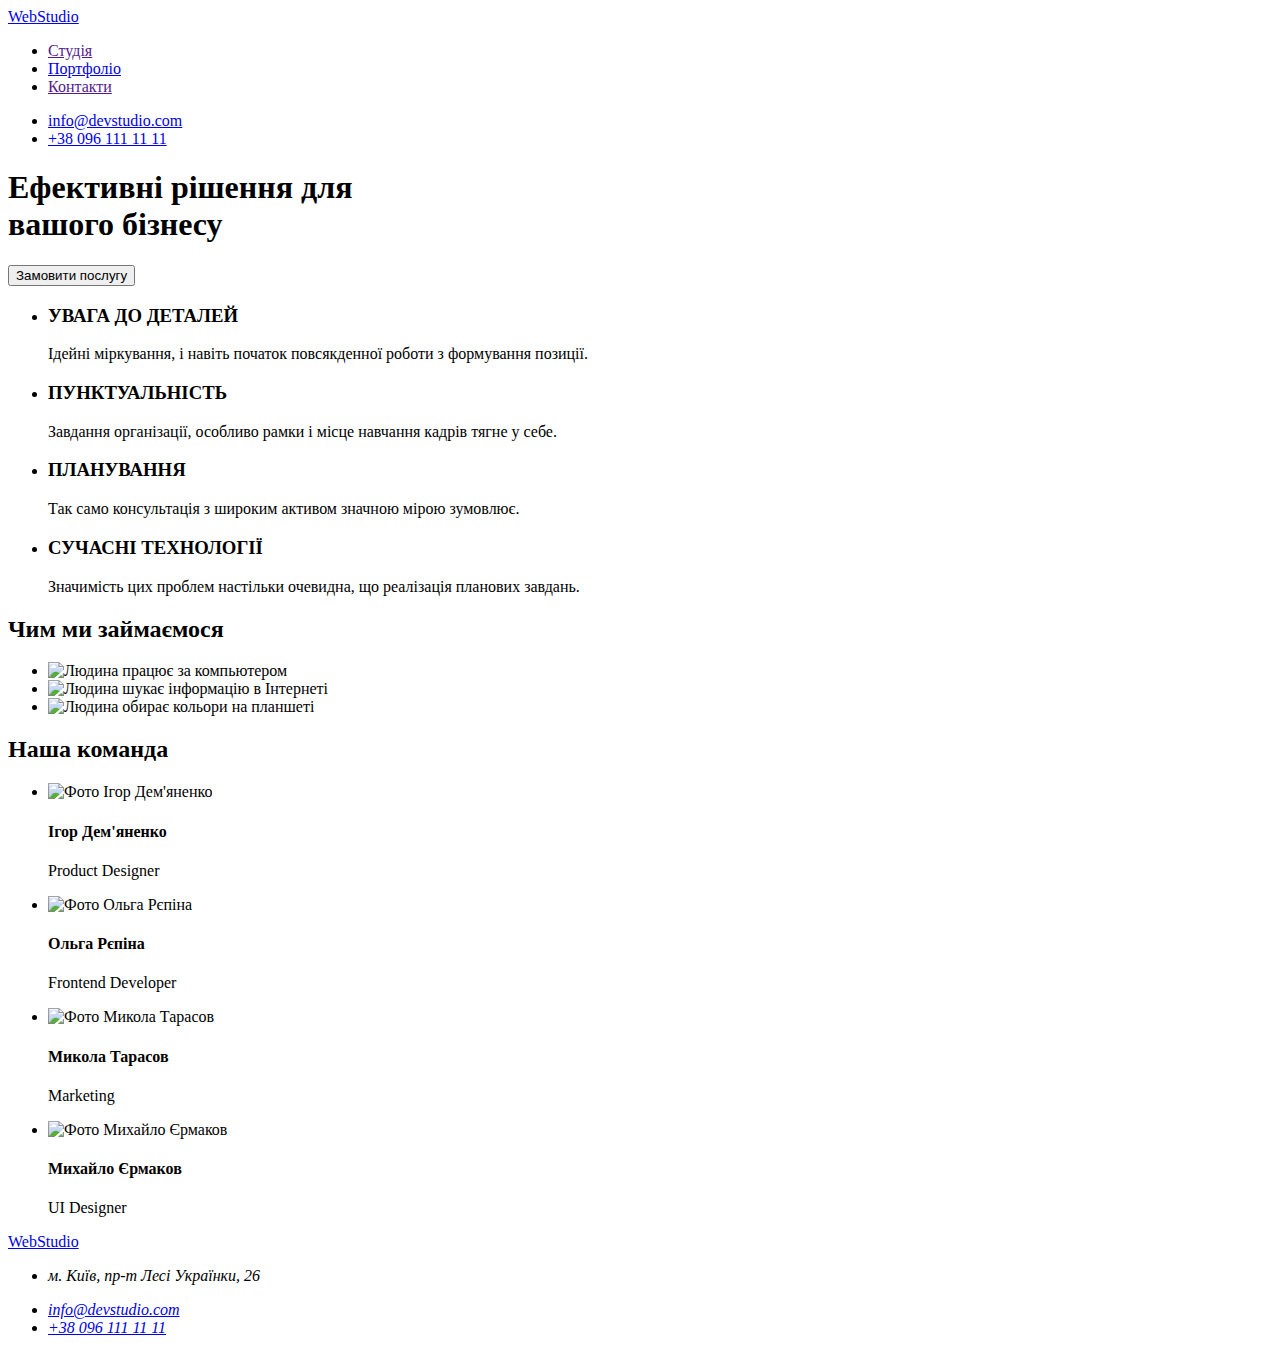
==== index.html @ c4ba3403 "Add files via upload" ====
<!DOCTYPE html>
<html lang="uk">
  <head>
    <meta charset="UTF-8" />
    <meta http-equiv="X-UA-Compatible" content="IE=edge" />
    <meta name="viewport" content="width=device-width, initial-scale=1.0" />
    <title>Студія</title>
    <link
      href="https://fonts.googleapis.com/css2?family=Montserrat:wght@400;500;600&family=Raleway:wght@700&family=Roboto:wght@400;500;700;900&display=swap"
      rel="stylesheet"
    />
    <link rel="stylesheet" href="./css/styles.css" />
  </head>
  <body class="page">
    <header class="page-header">
      <a href="./index.html" lang="en" class="logo"
        >Web<span class="logo-studio">Studio</span></a
      >

      <nav>
        <ul class="list">
          <li class="site-nav"><a href="">Студія</a></li>
          <li class="site-nav"><a href="./portfolio.html">Портфоліо</a></li>
          <li class="site-nav"><a href="">Контакти</a></li>
        </ul>
      </nav>

      <ul class="list">
        <li>
          <a href="mailto:info@devstudio.com" class="link-header"
            >info@devstudio.com</a
          >
        </li>
        <li class="link">
          <a href="tel:+38096111111" class="link-header">+38 096 111 11 11</a>
        </li>
      </ul>
    </header>

    <main>
      <section>
        <h1 class="hero-title">Ефективні рішення для <br />вашого бізнесу</h1>
        <button type="button" class="btn">Замовити послугу</button>
      </section>

      <section>
        <h2 hidden class="features">Особливості</h2>
        <ul class="list">
          <li>
            <h3 class="feature-title">УВАГА ДО ДЕТАЛЕЙ</h3>
            <p class="feature-description">
              Ідейні міркування, і навіть початок повсякденної роботи з
              формування позиції.
            </p>
          </li>
          <li>
            <h3 class="feature-title">ПУНКТУАЛЬНІСТЬ</h3>
            <p class="feature-description">
              Завдання організації, особливо рамки і місце навчання кадрів тягне
              у себе.
            </p>
          </li>
          <li>
            <h3 class="feature-title">ПЛАНУВАННЯ</h3>
            <p class="feature-description">
              Так само консультація з широким активом значною мірою зумовлює.
            </p>
          </li>
          <li>
            <h3 class="feature-title">СУЧАСНІ ТЕХНОЛОГІЇ</h3>
            <p class="feature-description">
              Значимість цих проблем настільки очевидна, що реалізація планових
              завдань.
            </p>
          </li>
        </ul>
      </section>

      <section>
        <h2 class="section-title">Чим ми займаємося</h2>
        <ul class="list">
          <li>
            <img
              src="./images/whatwedo1.jpg"
              width="370"
              alt="Людина працює за компьютером"
            />
          </li>
          <li>
            <img
              src="./images/whatwedo2.jpg"
              width="370"
              alt="Людина шукає інформацію в Інтернеті"
            />
          </li>
          <li>
            <img
              src="./images/whatwedo3.jpg"
              width="370"
              alt="Людина обирає кольори на планшеті"
            />
          </li>
        </ul>
      </section>

      <section>
        <h2 class="section-title">Наша команда</h2>
        <ul class="list">
          <li>
            <img
              src="./images/igor.jpg"
              width="270"
              alt="Фото Ігор Дем'яненко"
            />
            <h4 class="team-name">Ігор Дем'яненко</h4>
            <p class="job-title">Product Designer</p>
          </li>

          <li>
            <img src="./images/olga.jpg" alt="Фото Ольга Рєпіна" width="270" />
            <h4 class="team-name">Ольга Рєпіна</h4>
            <p class="job-title">Frontend Developer</p>
          </li>

          <li>
            <img
              src="./images/mykola.jpg"
              alt="Фото Микола Тарасов"
              width="270"
            />
            <h4 class="team-name">Микола Тарасов</h4>
            <p class="job-title">Marketing</p>
          </li>

          <li>
            <img
              src="./images/mychailo.jpg"
              alt="Фото Михайло Єрмаков"
              width="270"
            />
            <h4 class="team-name">Михайло Єрмаков</h4>
            <p class="job-title">UI Designer</p>
          </li>
        </ul>
      </section>
    </main>

    <footer>
      <a href="./index.html" lang="en" class="logo"
        >Web<span class="logo-studio">Studio</span></a
      >
      <address>
        <ul class="list">
          <li class="address-style"><p>м. Київ, пр-т Лесі Українки, 26</p></li>
          <li>
            <a href="mailto:info@devstudio.com" class="link-footer"
              >info@devstudio.com</a
            >
          </li>
          <li>
            <a href="tel:+38096111111" class="link-footer">+38 096 111 11 11</a>
          </li>
        </ul>
      </address>
    </footer>
  </body>
</html>
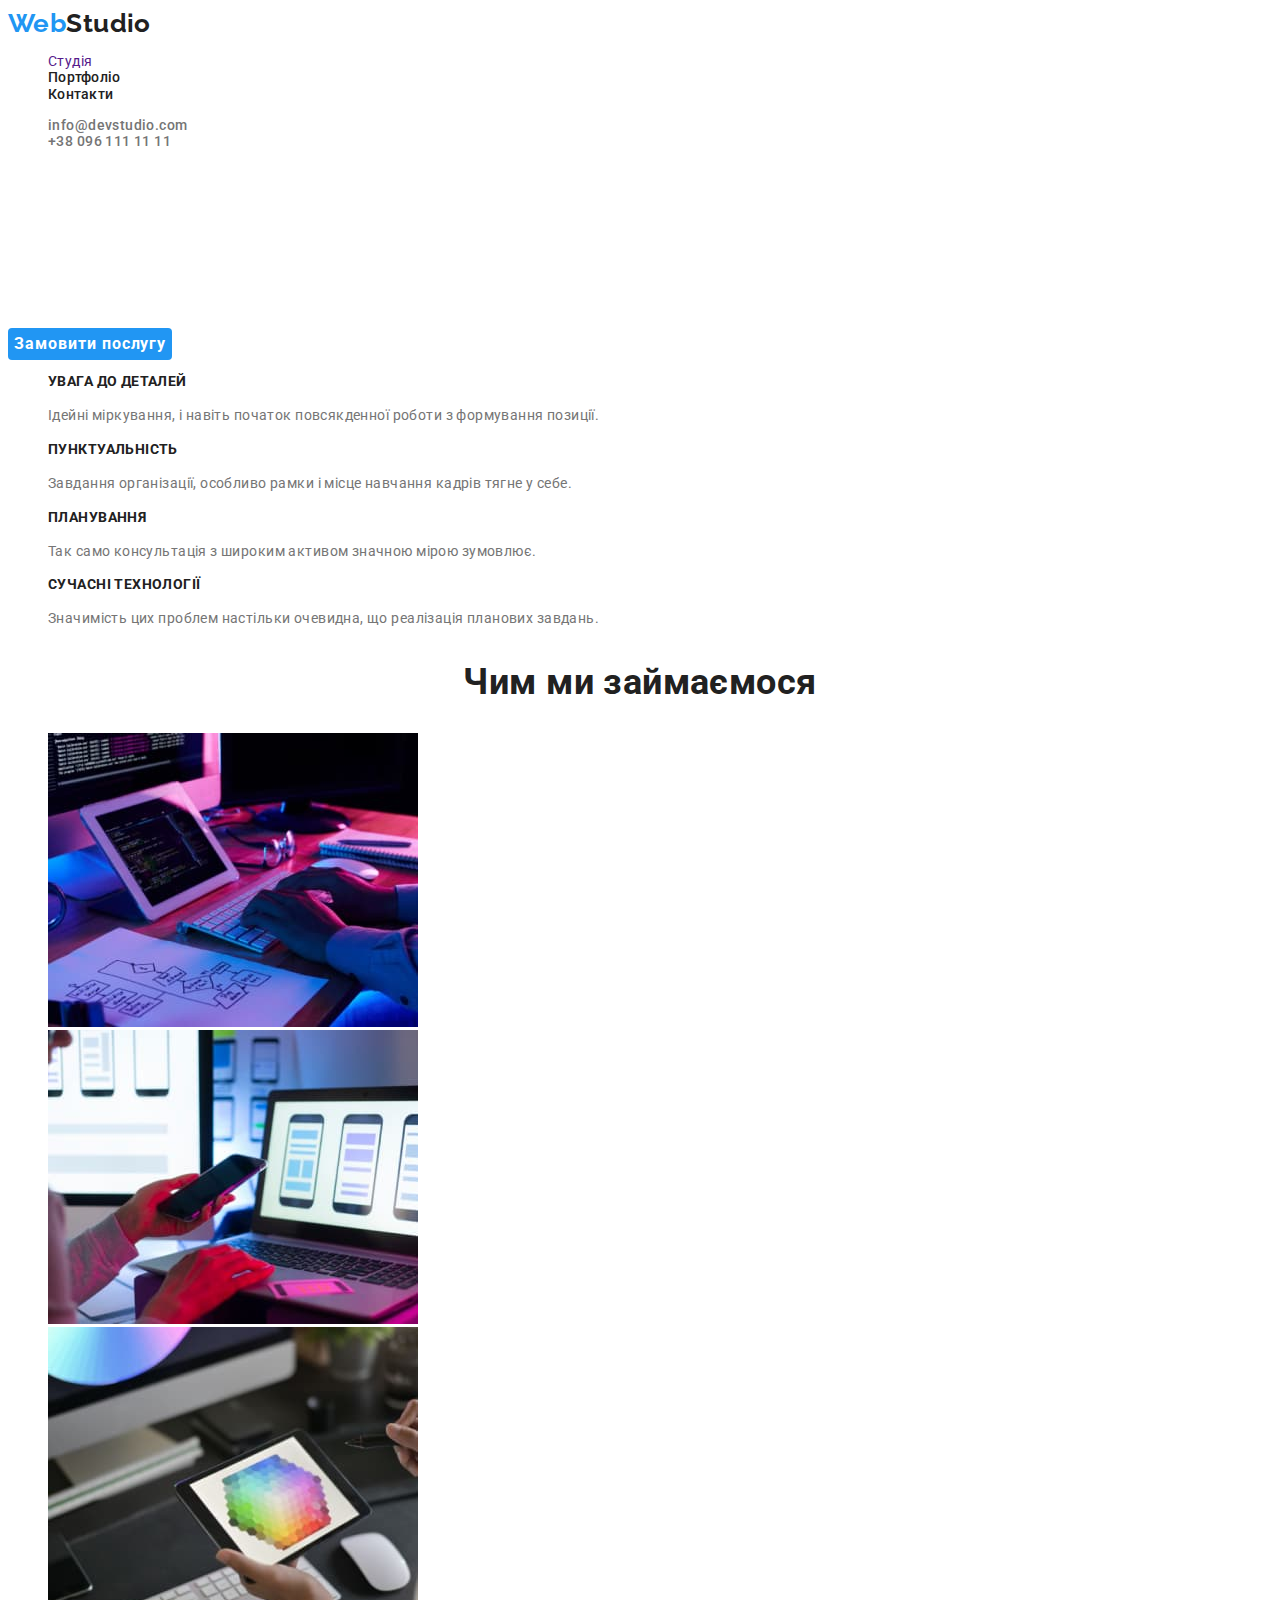
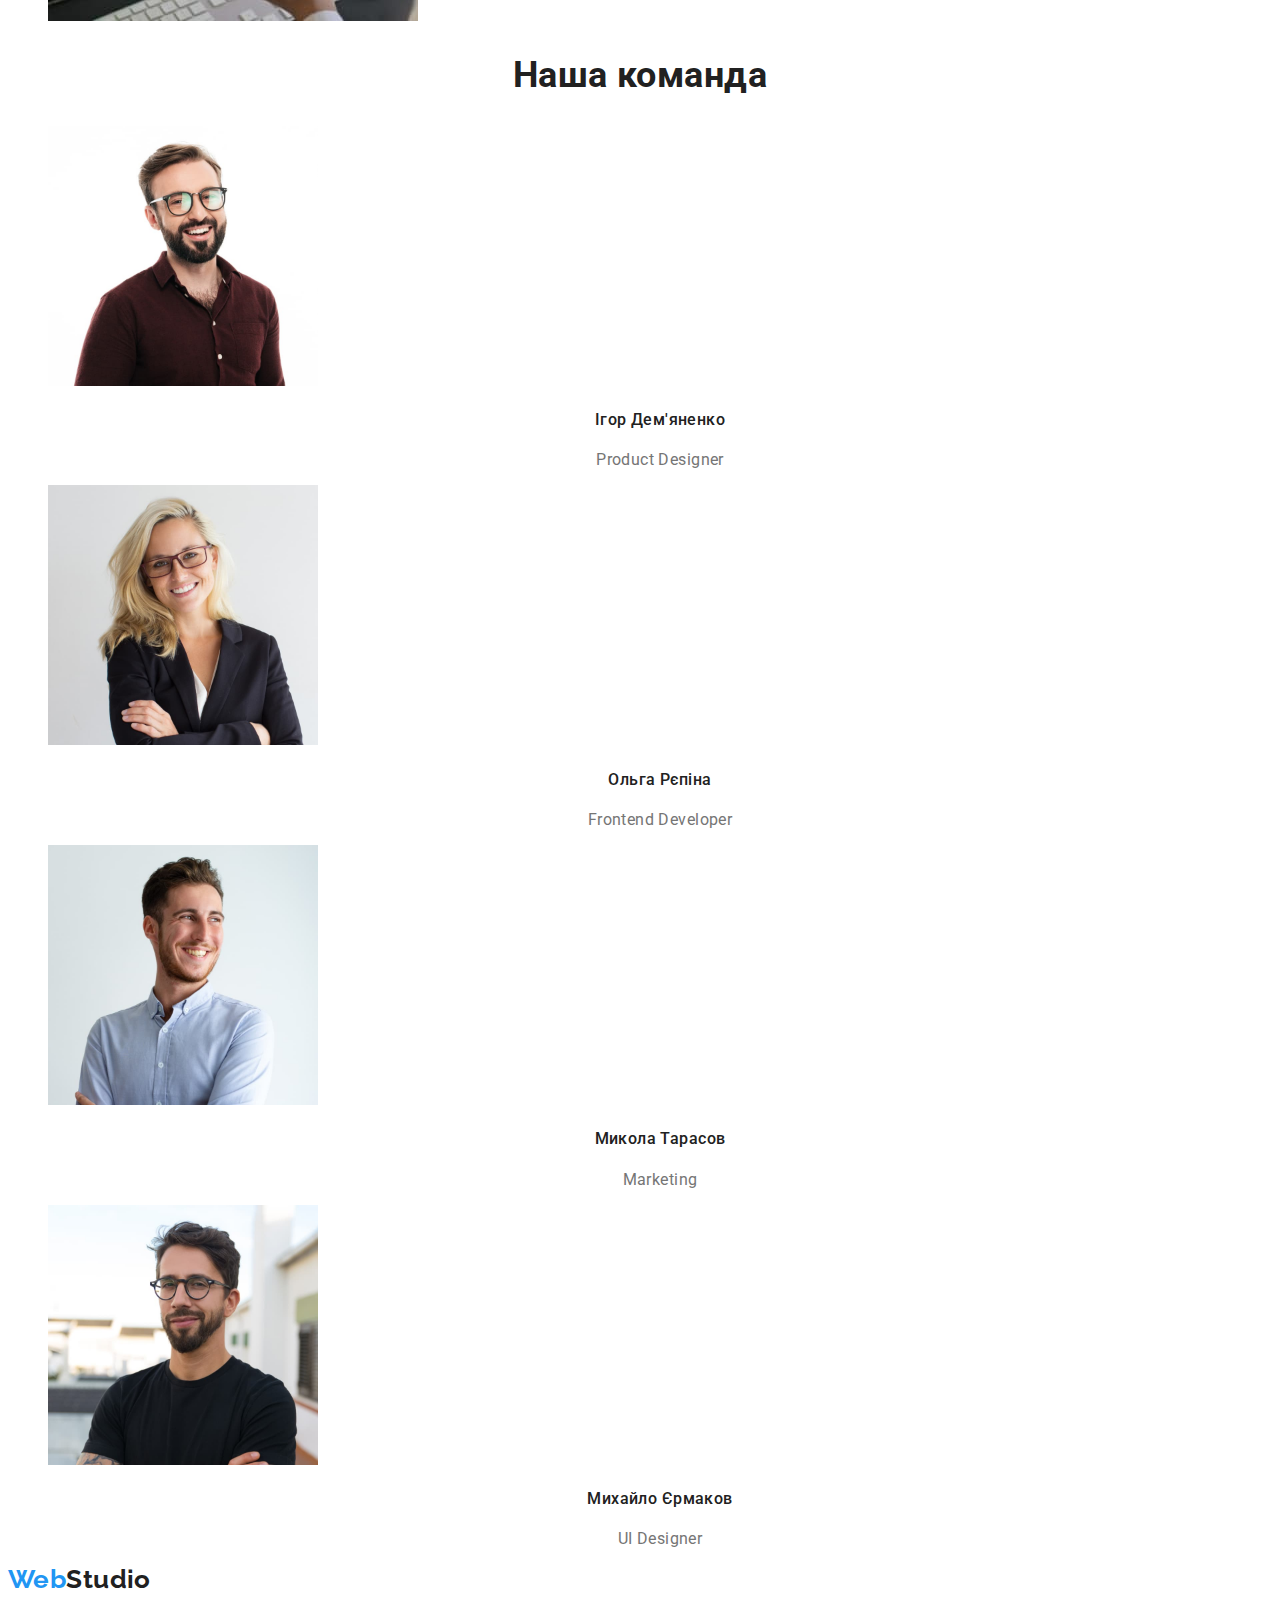
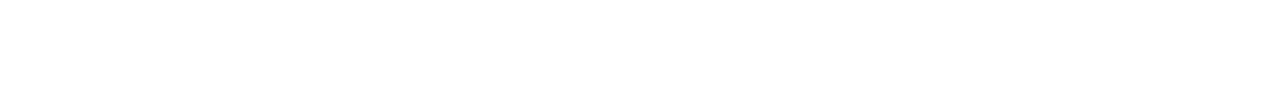
==== commit 688a1e82: "Add files via upload" ====
--- a/index.html
+++ b/index.html
@@ -17,9 +17,11 @@
         >Web<span class="logo-studio">Studio</span></a
       >
 
+      
+
       <nav>
         <ul class="list">
-          <li class="site-nav"><a href="">Студія</a></li>
+          <li class="site-nav.current" ><a href="">Студія</a></li>
           <li class="site-nav"><a href="./portfolio.html">Портфоліо</a></li>
           <li class="site-nav"><a href="">Контакти</a></li>
         </ul>
--- a/css/styles.css
+++ b/css/styles.css
@@ -0,0 +1,183 @@
+/* цвет основного шрифта #212121
+ цвет дополнительного шрифта  #757575
+ акцент #2196F3
+ main Background #F5F5F5
+ secondary  Background #F5F4FA
+ */
+
+:root {
+  --primary-text-color: #212121;
+  --secondary-text-color: #757575;
+  --white-text-color: #ffffff;
+  --accent-color: #2196f3;
+  --primary-background-color: #f5f5f5;
+  --secondary-background-color: #f5f4fa;
+}
+
+.page {
+  color: var(--primary-text-color);
+  font-family: "Roboto", sans-serif;
+  letter-spacing: 0.03em;
+  font-size: 14px;
+  font-style: normal;
+}
+.work-title {
+  color: var(--primary-text-color);
+  font-weight: 700;
+  font-size: 18px;
+  line-height: 2;
+  letter-spacing: 0.06em;
+}
+.work-description {
+  text-decoration: none;
+  color: var(--secondary-text-color);
+  font-size: 16px;
+line-height: 1.9;
+}
+.list.site-nav.current {
+  color: var(--accent-color);
+  font-weight: 500;
+font-size: 14px;
+line-height: 1.14
+letter-spacing: 0.02em;
+color: #2196F3;
+}
+
+.link-header {
+  text-decoration: none;
+  color: var(--secondary-text-color);
+  font-weight: 500;
+}
+.link-footer {
+  text-decoration: none;
+  line-height: 1.71;
+  color: rgba(255, 255, 255, 0.6);
+  font-weight: normal;
+}
+.work.title {
+  text-decoration: none;
+  line-height: 2;
+  color: var(--primary-text-color);
+}
+
+
+.logo {
+  color: var(--accent-color);
+  font-family: "Raleway", sans-serif;
+  font-weight: 700;
+  font-size: 26px;
+  line-height: 1.2;
+  text-decoration: none;
+}
+/* Site Navigation */
+.site-nav a {
+  font-weight: 500;
+  line-height: 1.14;
+  letter-spacing: 0.02em;
+  text-decoration: none;
+  color: var(--primary-text-color);
+}
+.site-nav a :visited {
+  color: var(--primary-text-color);
+}
+
+.list a:hover,
+.list a:focus {
+  color: var(--accent-color);
+}
+.feature-title {
+  line-height: 1.14;
+  text-transform: uppercase;
+  font-size: 14px;
+}
+.feature-description {
+  color: var(--secondary-text-color);
+
+  line-height: 1.7;
+}
+.logo-studio {
+  color: var(--primary-text-color);
+}
+.hero-title {
+  font-weight: 900;
+  font-size: 44px;
+  color: var(--white-text-color);
+  line-height: 1.36;
+  text-align: center;
+  letter-spacing: 0.06em;
+  text-transform: uppercase;
+}
+.btn {
+  font-family: inherit;
+  background-color: var(--accent-color);
+  color: var(--white-text-color);
+  border-radius: 4px;
+  border: var(--accent-color);
+  font-weight: 700;
+  font-size: 16px;
+  line-height: 1.9;
+  display: flex;
+  align-items: center;
+  text-align: center;
+  letter-spacing: 0.06em;
+  cursor: pointer;
+}
+
+.btn:hover,
+.btn:focus {
+  filter: drop-shadow(0px 4px 4px rgba(0, 0, 0, 0.25));
+}
+.btn-filtr {
+  font-family: inherit;
+  background-color: var(--primary-background-color);
+  font-weight: 500;
+  font-size: 16px;
+  line-height: 26px;
+  color: var(--primary-text-color);
+  border-radius: 4px;
+  border: none;
+  cursor: pointer;
+}
+
+.btn-filtr:focus,
+.btn-filtr:hover {
+  background-color: var(--accent-color);
+  color: var(--white-text-color);
+}
+
+.section-title {
+  font-weight: 700;
+  font-size: 36px;
+  line-height: 1.17;
+  text-align: center;
+}
+
+.team-name {
+  font-weight: 500;
+  font-size: 16px;
+  line-height: 1.19;
+  text-align: center;
+}
+.job-title {
+  font-size: 16px;
+  line-height: 1.19;
+  text-align: center;
+  color: var(--secondary-text-color);
+}
+.address-style {
+  font-style: normal;
+  line-height: 1.71;
+  color: var(--white-text-color);
+}
+.list {
+  list-style: none;
+  text-decoration: none;
+  font-style: normal;
+}
+
+.link {
+  text-decoration: none;
+}
+.list a {
+  text-decoration: none;
+}
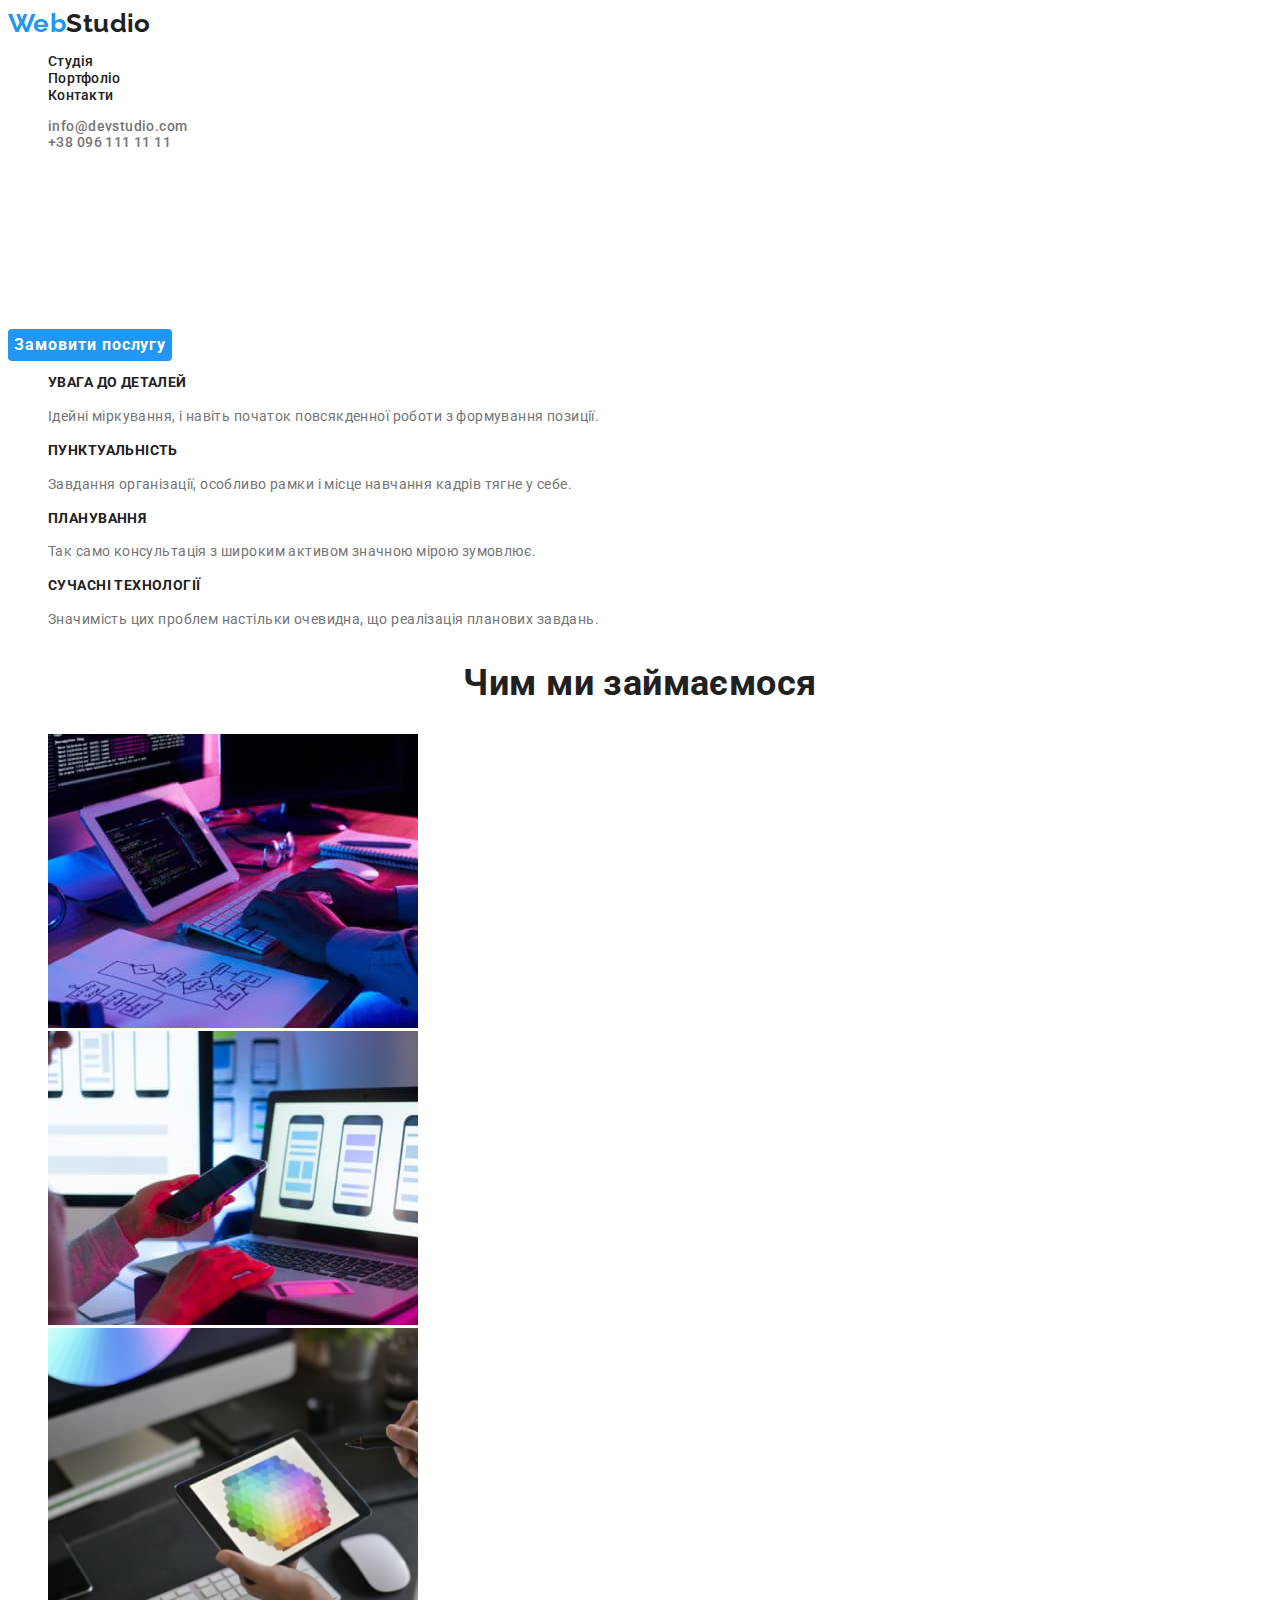
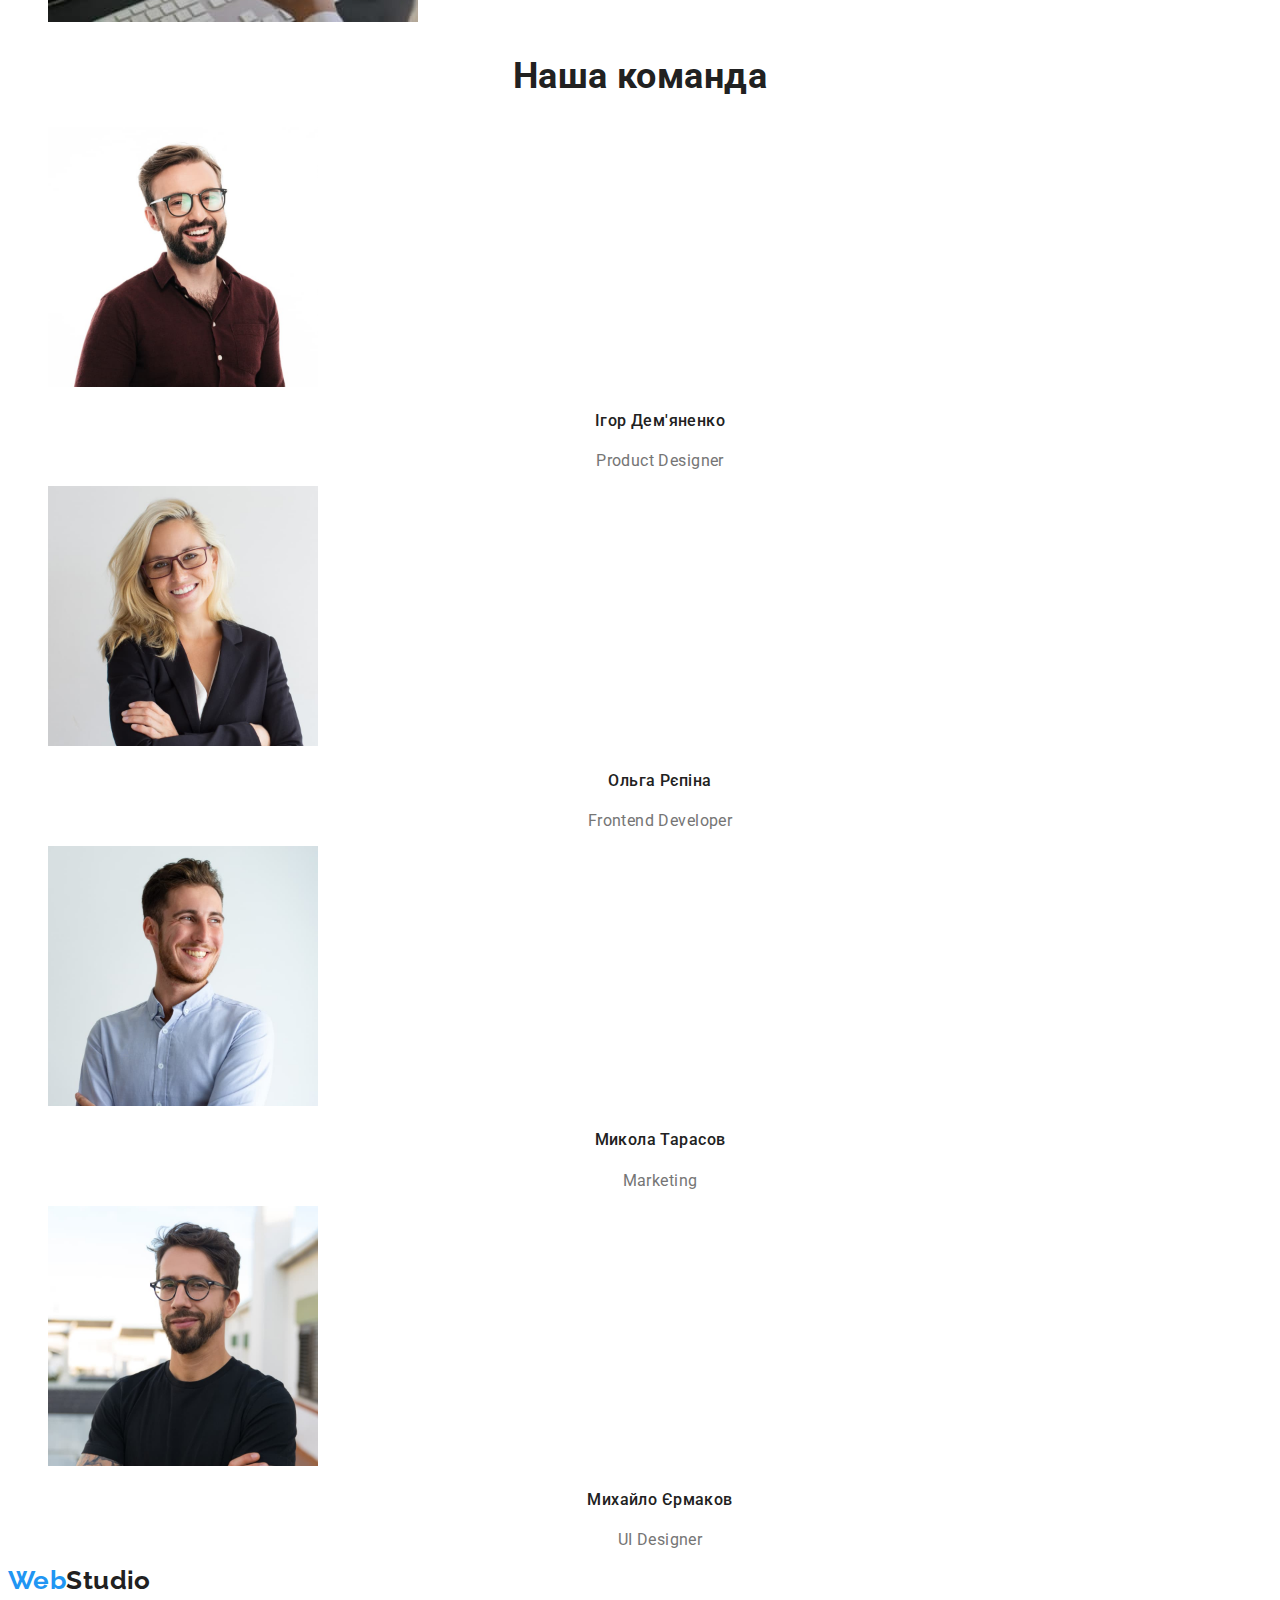
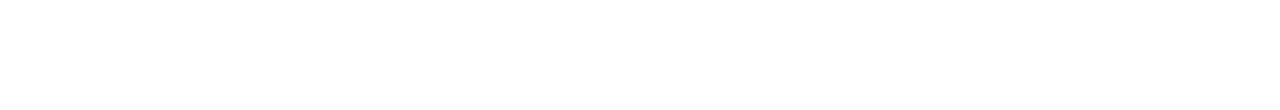
==== commit 57c7704b: "Add files via upload" ====
--- a/index.html
+++ b/index.html
@@ -21,7 +21,7 @@
 
       <nav>
         <ul class="list">
-          <li class="site-nav.current" ><a href="">Студія</a></li>
+          <li class="site-nav current" ><a href="">Студія</a></li>
           <li class="site-nav"><a href="./portfolio.html">Портфоліо</a></li>
           <li class="site-nav"><a href="">Контакти</a></li>
         </ul>
--- a/css/styles.css
+++ b/css/styles.css
@@ -34,14 +34,9 @@
   font-size: 16px;
 line-height: 1.9;
 }
-.list.site-nav.current {
+.site-nav.current{
   color: var(--accent-color);
-  font-weight: 500;
-font-size: 14px;
-line-height: 1.14
-letter-spacing: 0.02em;
-color: #2196F3;
-}
+  }
 
 .link-header {
   text-decoration: none;
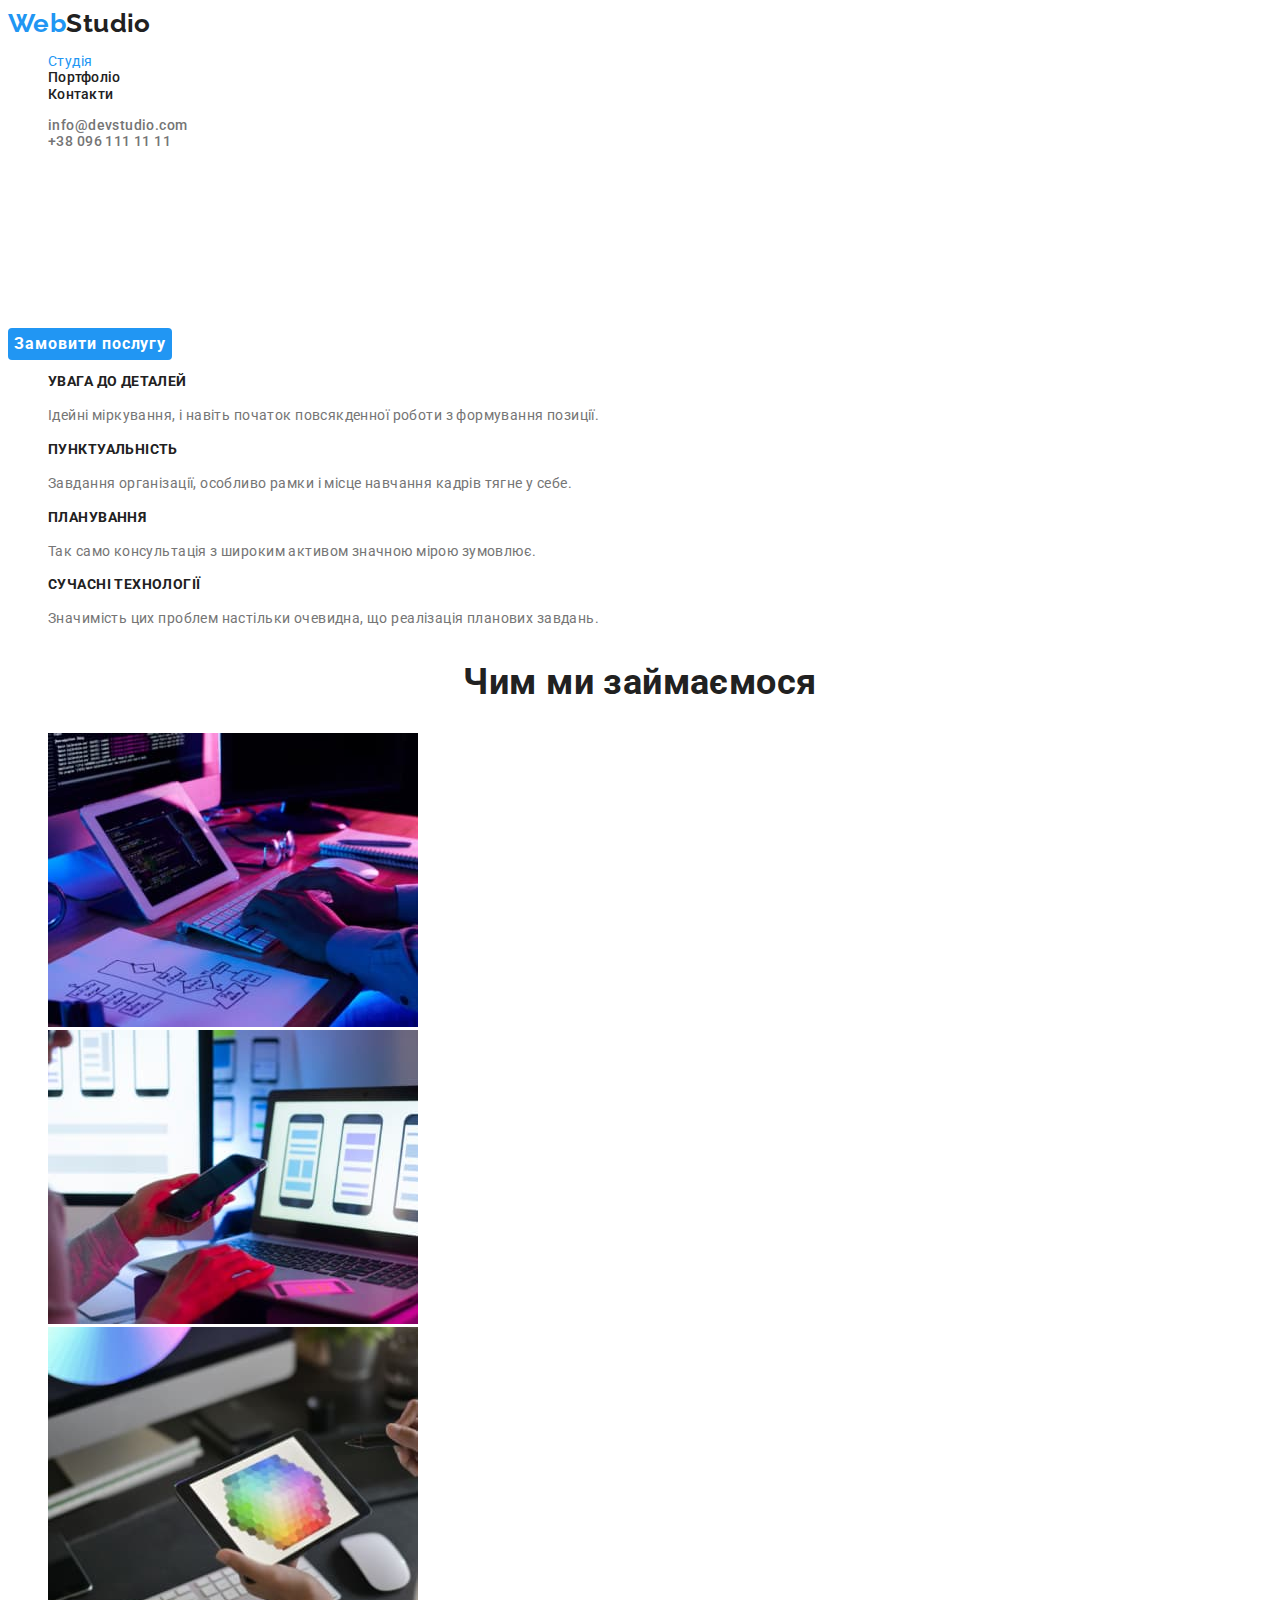
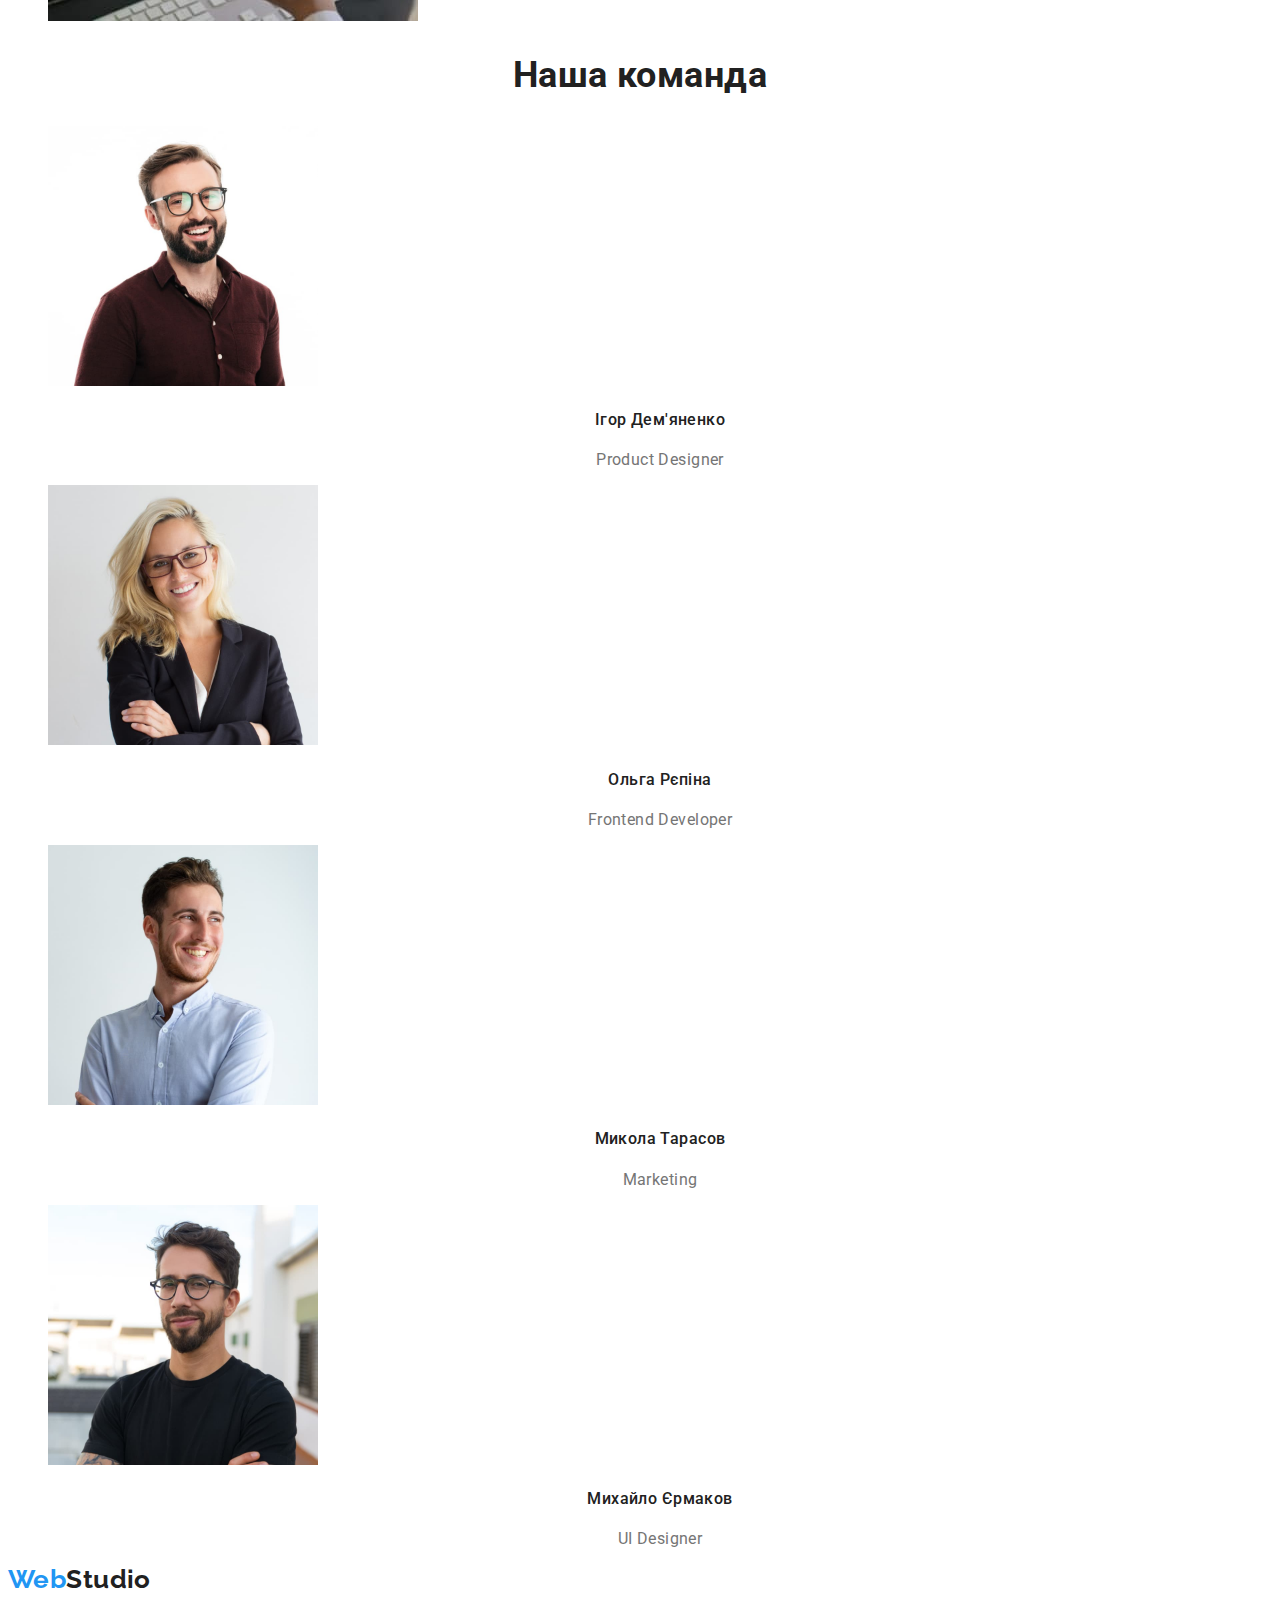
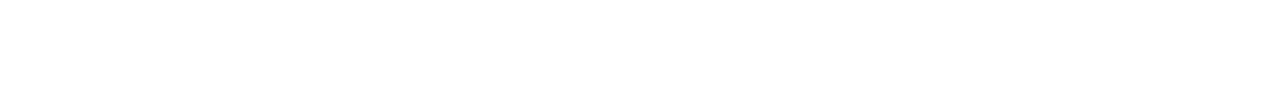
==== commit 55bb9edd: "Add files via upload" ====
--- a/index.html
+++ b/index.html
@@ -21,7 +21,7 @@
 
       <nav>
         <ul class="list">
-          <li class="site-nav current" ><a href="">Студія</a></li>
+          <li ><a href="" class="site-nav current">Студія</a></li>
           <li class="site-nav"><a href="./portfolio.html">Портфоліо</a></li>
           <li class="site-nav"><a href="">Контакти</a></li>
         </ul>
--- a/css/styles.css
+++ b/css/styles.css
@@ -35,7 +35,7 @@
 line-height: 1.9;
 }
 .site-nav.current{
-  color: var(--accent-color);
+  color: #2196f3;
   }
 
 .link-header {
